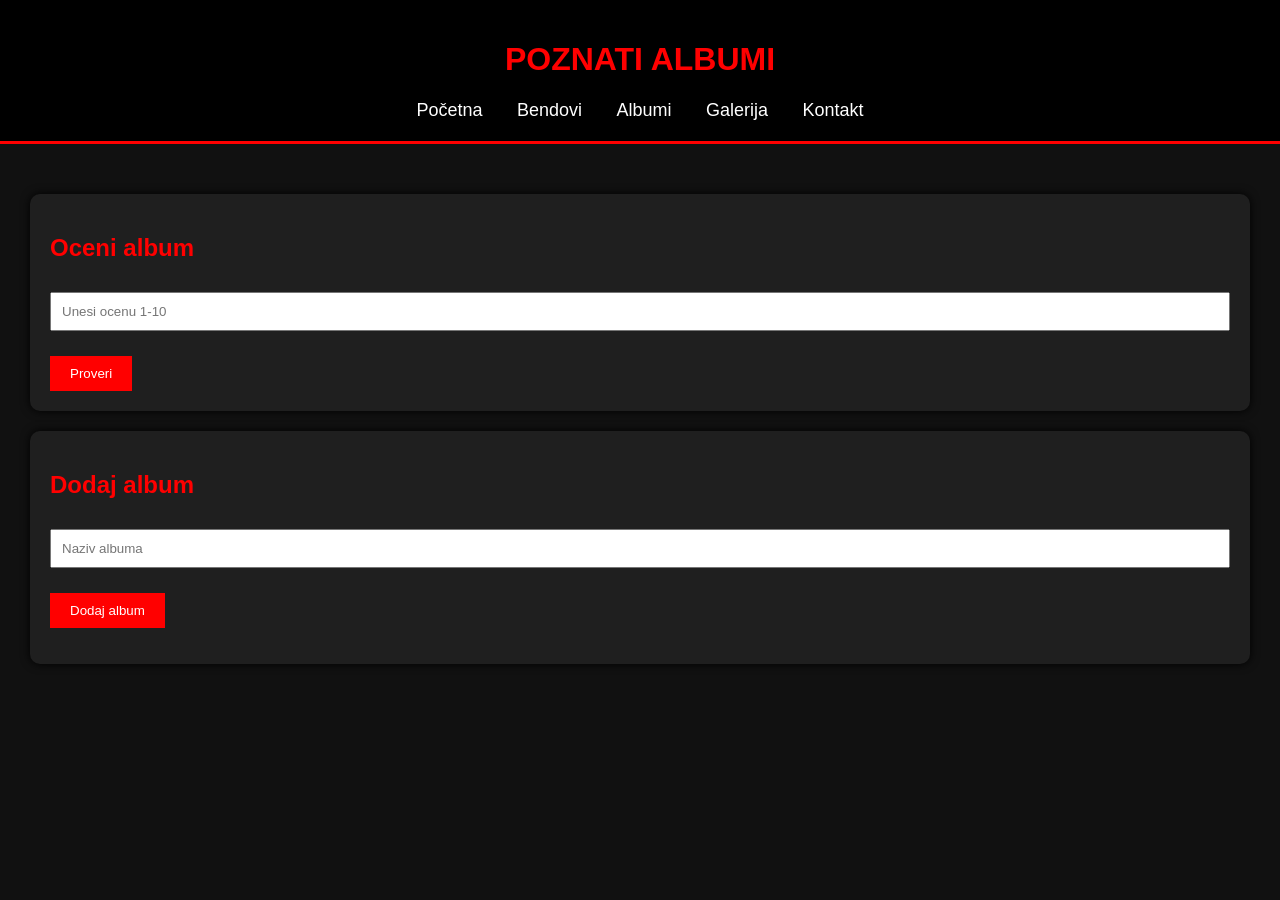
==== albumi.html @ 3d7e77e0 "Add files via upload" ====
<html lang="sr">
<head>
    <meta charset="UTF-8">
    <meta name="viewport" content="width=device-width, initial-scale=1.0">
    <title>Albumi</title>
    <link rel="stylesheet" href="style.css">
    <link rel="icon" href="favicon.ico">
</head>
<body>

<script src="script.js"></script>

<header>
    <h1>POZNATI ALBUMI</h1>

    <nav>
        <a href="index.html">Početna</a>
        <a href="bendovi.html">Bendovi</a>
        <a href="albumi.html">Albumi</a>
        <a href="galerija.html">Galerija</a>
        <a href="kontakt.html">Kontakt</a>
    </nav>
</header>

<main>

    <div class="kartica">
        <h2>Oceni album</h2>

        <input type="number" id="ocena" placeholder="Unesi ocenu 1-10">

        <button onclick="oceniAlbum()">
            Proveri
        </button>

        <div id="albumRezultat"></div>
    </div>

    <div class="kartica">
        <h2>Dodaj album</h2>

        <input type="text" id="noviAlbum" placeholder="Naziv albuma">

        <button onclick="dodajAlbum()">
            Dodaj album
        </button>

        <ul id="lista" class="listaAlbuma"></ul>
    </div>

</main>


</body>
</html>
---- style.css ----
body{
    margin:0;
    font-family:Arial, Helvetica, sans-serif;
    background-color:#111;
    color:white;
}

header{
    background:black;
    padding:20px;
    text-align:center;
    border-bottom:3px solid red;
}

nav{
    margin-top:15px;
}

nav a{
    color:white;
    text-decoration:none;
    margin:15px;
    font-size:18px;
    transition:0.3s;
}

nav a:hover{
    color:red;
}

main{
    padding:30px;
}

h1,h2{
    color:red;
}

.kartica{
    background:#1f1f1f;
    padding:20px;
    margin-top:20px;
    border-radius:10px;
    box-shadow:0 0 10px black;
}

button{
    padding:10px 20px;
    background:red;
    color:white;
    border:none;
    cursor:pointer;
    margin-top:10px;
    transition:0.3s;
}

button:hover{
    background:darkred;
}

img{
    width:250px;
    height:250px;
    object-fit:cover;
    border-radius:10px;
    margin:10px;
    transition:0.4s;
}

img:hover{
    transform:scale(1.05);
}

form{
    width:400px;
    margin:auto;
    background:#1f1f1f;
    padding:20px;
    border-radius:10px;
}

input, textarea{
    width:100%;
    padding:10px;
    margin-top:10px;
    margin-bottom:15px;
}

#rezultat{
    margin-top:20px;
    font-size:20px;
    color:yellow;
}

.tamnaTema{
    background:#eee;
    color:black;
}

.listaAlbuma li{
    margin-top:10px;
}

footer {
    display: block;
    width: 100%;
    padding: 20px;
    text-align: center;
    background-color: #222;
    color: white;
    margin-top: 30px;
}
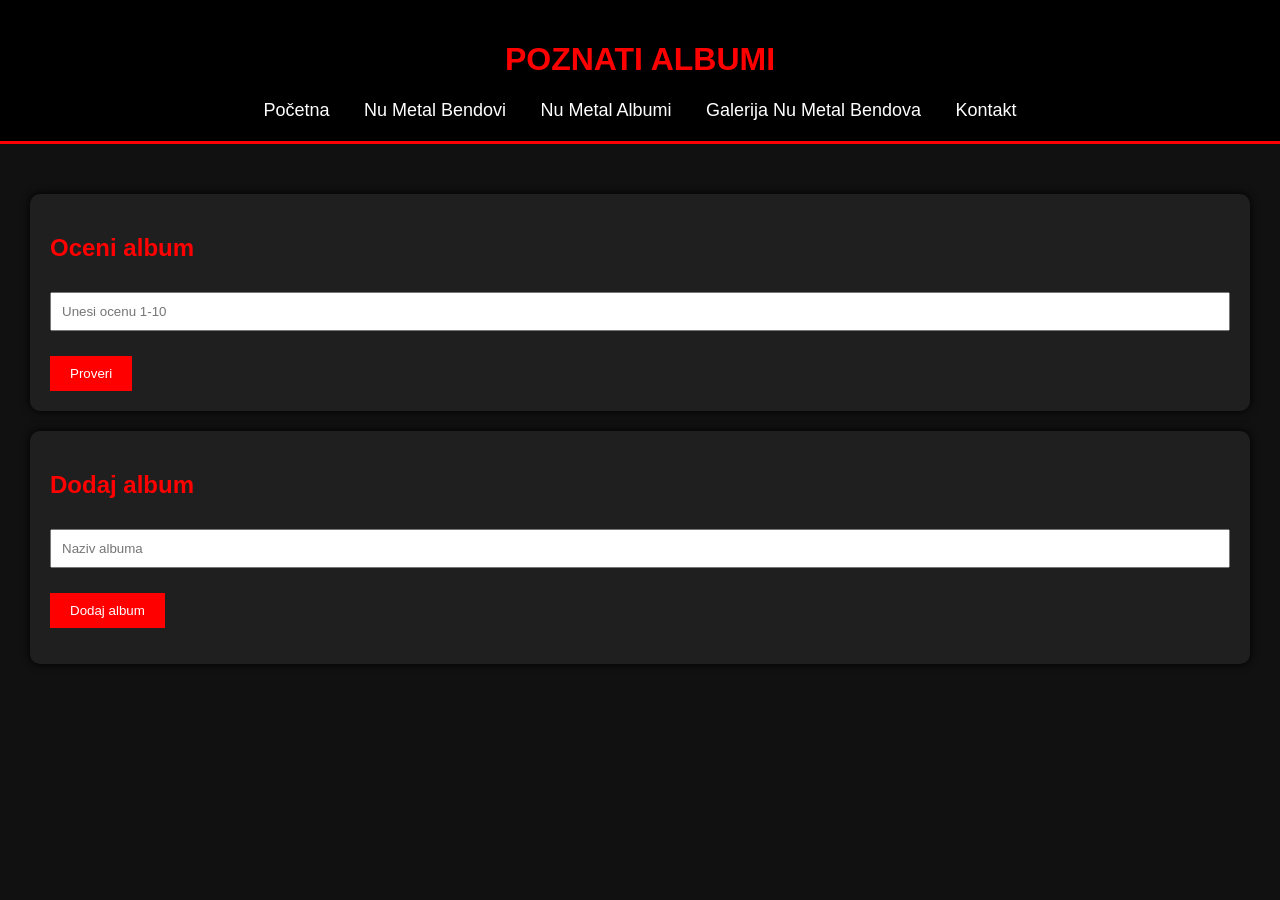
==== commit f7ee1d7f: "Update albumi.html" ====
--- a/albumi.html
+++ b/albumi.html
@@ -14,10 +14,10 @@
     <h1>POZNATI ALBUMI</h1>
 
     <nav>
-        <a href="index.html">Početna</a>
-        <a href="bendovi.html">Bendovi</a>
-        <a href="albumi.html">Albumi</a>
-        <a href="galerija.html">Galerija</a>
+         <a href="index.html">Početna</a>
+        <a href="bendovi.html">Nu Metal Bendovi</a>
+        <a href="albumi.html">Nu Metal Albumi</a>
+        <a href="galerija.html">Galerija Nu Metal Bendova</a>
         <a href="kontakt.html">Kontakt</a>
     </nav>
 </header>
@@ -52,4 +52,4 @@
 
 
 </body>
-</html>+</html>
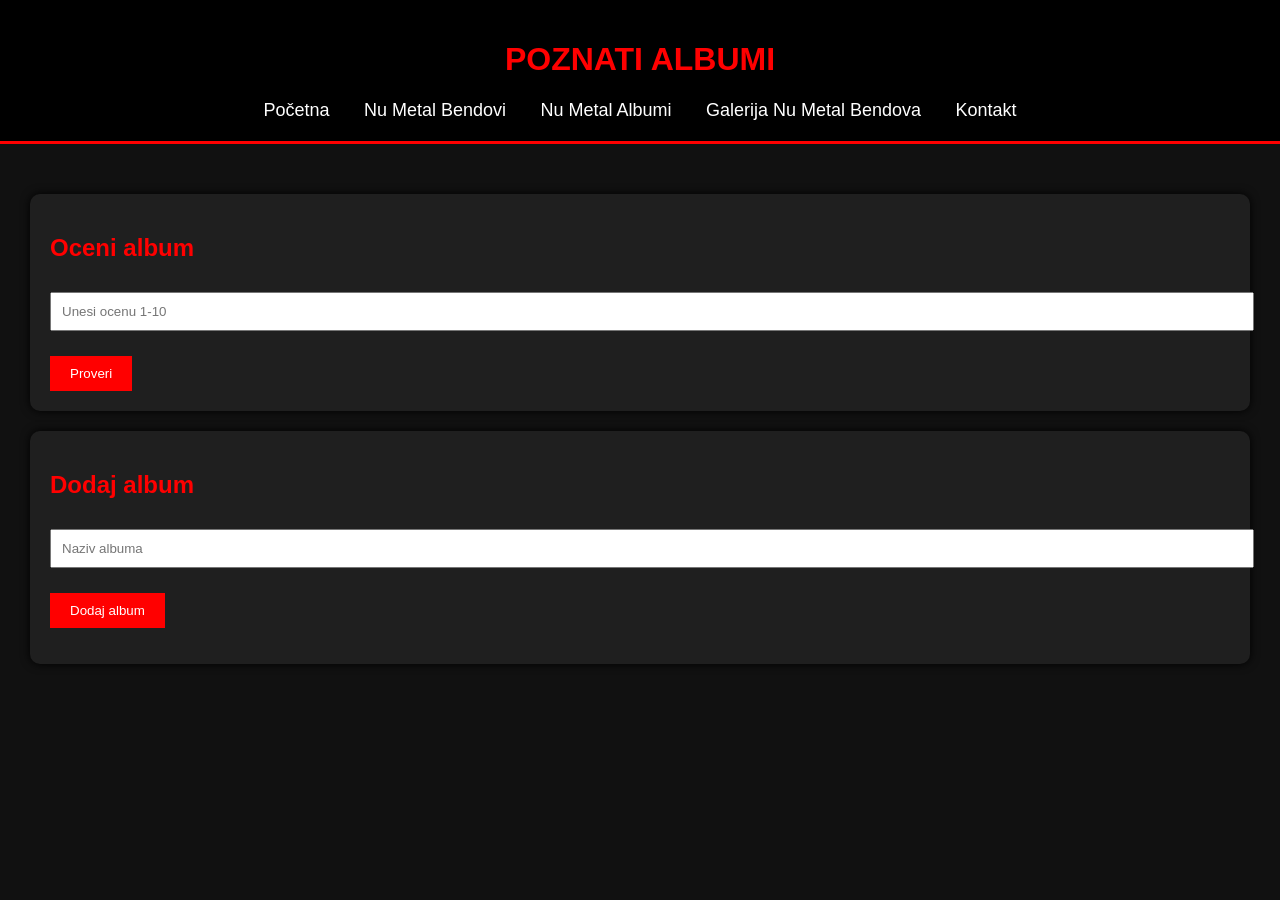
==== commit 167b2265: "Update albumi.html" ====
--- a/albumi.html
+++ b/albumi.html
@@ -1,3 +1,4 @@
+<!DOCTYPE html>
 <html lang="sr">
 <head>
     <meta charset="UTF-8">
